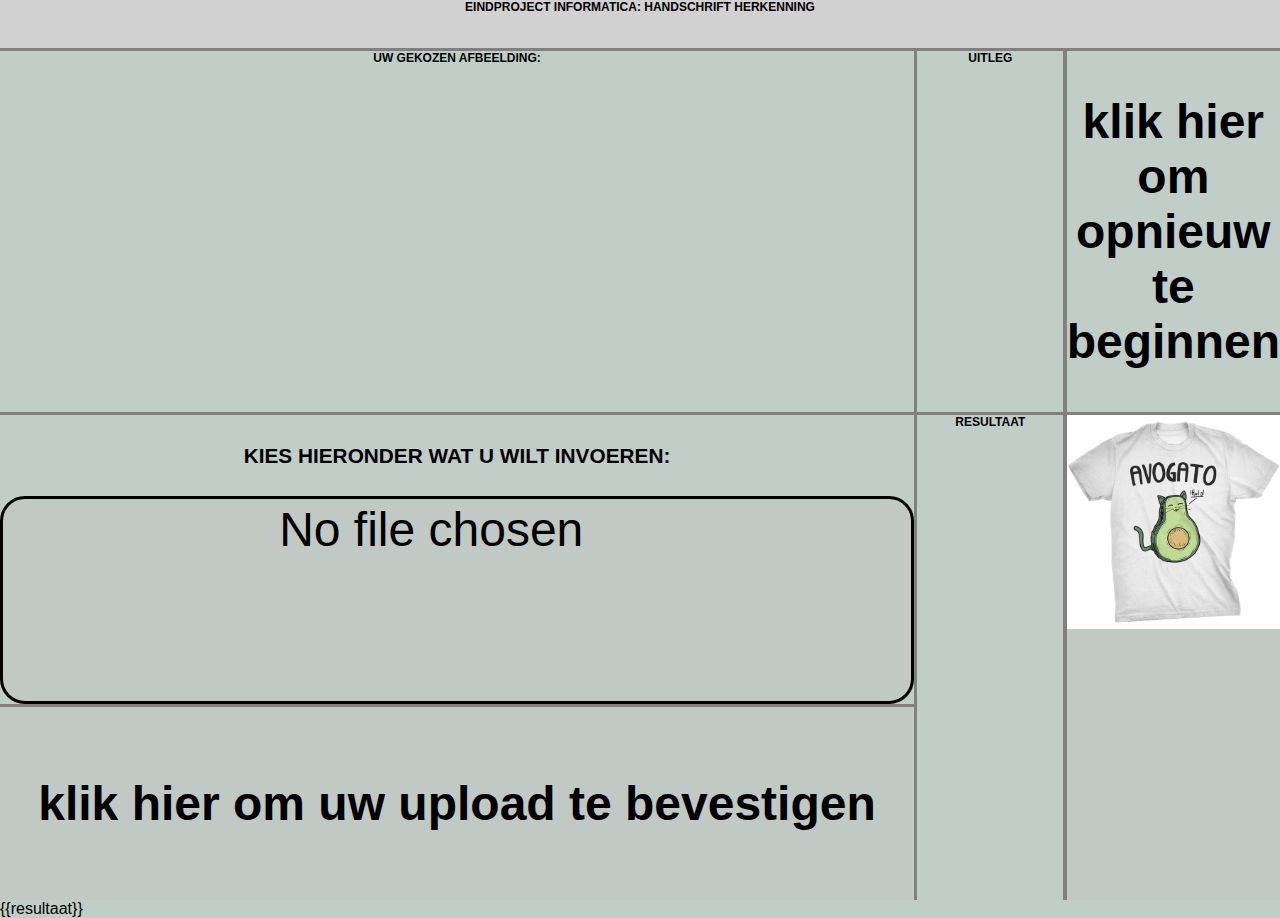
==== front_end/index.html @ 66985fa7 "uh ja moet ff pullen" ====
<!DOCTYPE html>
<html lang="en">
<head>
    <!-- hier wordt de css pagina gekoppeld aan de html pagina  -->
    <link href="index.css" rel="stylesheet" type="text/css" />
    <script>
        // Send a request to start the Flask server when the page loads
        window.onload = function() {
            fetch('/start_server', {
            method: 'GET' // Specify the HTTP method as GET
             })
                .then(response => response.json())
                .then(data => console.log(data))
                .catch(error => console.error('Error:', error));
        };
    </script>    
    <title>Eindproject informatica: handschrift herkenning</title>
</head>

<body>

<form id='uploaden'>
    <!-- de div claas die ocntainer heet zorgt ervoor dat er een plek is waar alle divs en buttons in 
        op worden geslagen, zodat deze overzichtelijk opgemaakt kunnen worden met grid (in css) -->
    <div class="container">
        <!-- Dit is de invoer, deze invoer heeft als type dat het een bestand (file) moet worden, 
            hierdoor opend hij de bestanden van je apparaat zodat je een bestand kan uitkiezen. 
            Achter accept staat .jpg, dit houdt in dat hij alleen maar jpg bestanden accepteerd   -->
        <input type="file" id="bestand" accept=".jpg"></input>
<!-- wordt de knop voor het bevestigen van de upload aangemaakt.  -->
        <button type="submit">klik hier om uw upload te bevestigen</button>
        <titel>Eindproject informatica: handschrift herkenning</titel>
        <uitleg>uitleg</uitleg>
        <div id="afbeelding">uw gekozen afbeelding: </div>
        <div id="invoeren">
<!-- Hier wordt binnen de div van het invoeren nog een div aangemaatk die ervoor moet zorgen 
dat de bovenste helft van het vak 'invoeren' niet als knop moet fungeren, maar als tekst-->
            <div class="bovenste-tekst">Kies hieronder wat u wilt invoeren:</div>
        </div>
        <div id="bevestigen">bevestigen</div>
        <div id="resultaat">resultaat</div>
        <div id="reset"> 
<!-- hier wordt ervoor gezorgd dat de knop voor het herladen van de pagina binnen het vak 'reset' staat -->
            <button class="reloadButton">klik hier om opnieuw te beginnen</button>
        </div>
        <div id="reclame"> 
<!-- binnen de div 'reclame wordt ervoor gezorgd dat de foto 'çatshirt.webp' in het vak komt, maar ook dat er
als je op deze foto klikt dat er een nieuw tabblad opend die je naar de pagina van de webshop leidt -->
            <a href="https://www.crazydogtshirts.com/collections/funny-cat/products/mens-avagato-funny-t-shirts-avocado-cat-tee-cute-cat-face-shirt-novelty-t-shirt?variant=7000697110573" 
            target="_blank">
            <img src="catshirt.webp">
            </a>

        </div>
    </div>
</form>

<script> 
//zoekt een html element met het id 'bestand'
//Ook zorgt hij evoro dat de bijbehoorende functie wordt uitgevoerd voor elke keer dat het element 'bestand veranderd'
//De functie die dan wordt uitgevoerd neemt e aan als parameter
    document.getElementById('bestand').addEventListener('change', function(e){
// zoekt een html element met het id 'afbeelding' en deze koppelt hij met de variabele afbeelding vak. 
        const afbeeldingVak = document.getElementById('afbeelding');
//Zorgt ervoor dat de parameter e en dus het gekozen bestand in een lijst komt en, omdat er maar een element
//in de lijst voorkomt hoeft hij alleen maar het eerste bestand uit de lijst te halen en toewijzen aan de variabele bestandGebruiker
        const bestandGebruiker = e.target.files[0];

        // Maak een FileReader object aan om het bestand te lezen
        const lezer = new FileReader();
        // als het gekozen bestand geladen is toont hij hem in het vak afbeelding
        lezer.onload = function(event) {
        // hier wordt een nieuwe html element aangemaakt en ondergebracht onder de variabele afbeeldingElement
            const afbeeldingElement = document.createElement('img');
        // het src attribuut van het img element op de gegevens van het gelezen bestand. 
        // het stukje .result bevat de van het betand dat is gelezen door de fileReader.
            afbeeldingElement.src = event.target.result;
        // zorgt dat het vak van de afbeelding helemaal leeg is
            afbeeldingVak.innerHTML = '';
// zorgt ervoor dat het gemaakte img element nu ondergebracht wordt onder een ander element genaamd afbeeldingVak.
            afbeeldingVak.appendChild(afbeeldingElement);
        }

        // Lees het bestand als een data URL
        lezer.readAsDataURL(bestandGebruiker);
    });


    document.getElementById('uploaden').addEventListener('submit', function(e){
        e.preventDefault();

        const bestandGebruiker= document.getElementById('bestand').files[0];

        const vormData= new FormData();
        vormData.append('bestand van gebruiker', bestandGebruiker, 'bestand-Gebruiker.jpg');

        // Start the Flask server by making a fetch request to a specific URL
        fetch('/start_flask_server', {
               method: 'GET',
          })
            .then(response => {
               if (!response.ok) {
                  throw new Error('Failed to start Flask server');
               }
              // Continue with the original image processing request
              return fetch('/process_image', {
                  method: 'POST',
                  body: vormData,
              });
          })
         .then(res => res.json())
         .then(data => {
             document.getElementById('resultaat').textContent = data.resultaat;
         })
          .catch(err => console.log(err));
});
//zorgt ervoor dat de website gereset wordt als je op de reloadButton knop klikt
document.querySelector('.reloadButton').addEventListener('click', function() { 
    var confirmed = confirm("weet je zeker dat je opnieuw wilt beginnen?");
    if (confirmed) {
        location.reload()
    }

});
</script>

<div id="resultaat">{{resultaat}}</div>

</body>
</html>
---- front_end/index.css ----
body {
    background-color: grey;

}

.container {
    display: grid;
    height: 100vh;
    grid-template-columns: 1fr 1fr 1fr 1fr;
    grid-template-rows: 0.2fr 1.5fr 1.2fr 0.8fr;
    grid-template-areas:
      "titel titel titel titel"
      "afbeelding uitleg uitleg reset"
      "invoeren  resultaat resultaat reclame"
      "bevestigen resultaat resultaat reclame";
    grid-gap: 0.2rem;
    font-weight: 800;
    text-transform: uppercase;
    font-size: 12px;
    color: #004d40;
    text-align: center;
  }
  
titel {
    background: #d0d1d0;
    grid-area: titel;
    border-radius: var(--main-radius);
    padding-top: var(--main-padding);
  }
  
uitleg {
    background: #c1cec8;
    grid-area: uitleg;
    border-radius: var(--main-radius);
    padding-top: var(--main-padding);
  }
  
#afbeelding {
    background: #c1cec8;
    grid-area: afbeelding;
    border-radius: var(--main-radius);
    padding-top: var(--main-padding);
    overflow: hidden;
    
  }
#afbeelding img {
    max-width: 100%;
    max-height: 100%;
}

  
#invoeren {
    background: #c1cec8;
    grid-area: invoeren;
    border-radius: var(--main-radius);
    padding-top: var(--main-padding);
    display: grid;
    grid-template-rows: 28% 70%;
    
  }
  .bovenste-tekst {
    display: flex;
    align-items: center;
    justify-content: center;
    font-size: 1.3rem;
}
  
#bevestigen {
    background: #c1cec8;
    grid-area: bevestigen;
    border-radius: var(--main-radius);
    padding-top: var(--main-padding);
    z-index:-1;
    
  }


  
#resultaat {
    background: #c1cec8;
    grid-area: resultaat;
    border-radius: var(--main-radius);
    padding-top: var(--main-padding);
  }
#reset {
  background: #c1cec8;
  grid-area: reset;
  border-radius: var(--main-radius);
  padding-top: var(--main-padding);
}
#reset:hover{
  background-color: lightblue;
  cursor: pointer;
}
.reloadButton {
  background-color: #c1cec8 ;
  width: 100%;
  height: 100%;
}

.reloadButton:hover {
  background-color: lightblue;
}
#reclame {
    
    background: #c0c9c4;
    grid-area: reclame;
    border-radius: var(--main-radius);
    padding-top: var(--main-padding);
  }
  #reclame img {
    max-width: 100%;
    max-height: 100%;
  
    
}


button {
  max-width: 100%;
  max-height: 100%;
    background-color: #c0c9c4;
    font-weight: bold;
    font-size: 3rem;
    cursor: pointer;
    border:none;
    grid-area: bevestigen;
} 
button:hover{
    background-color: lightblue;
}
*{
    margin: 0;
    padding:0;
    font-family: 'Be Vietnam Pro', sans-serif;
    color:black 
}
#bestand::-webkit-file-upload-button {
    visibility: hidden;
}
#bestand , input[type=button]{
  max-width: 100%;
  height: 70%;
  background-color: #c0c9c4;
  align-self: end;
    
    font-size: 3rem;
    
    border: solid;
    border-radius: 25px;
    text-align: center;
    cursor: pointer;
    position: relative;  
    transition: .5s all;
    grid-area: invoeren;
}
#bestand:hover {
    background-color: lightblue;
}
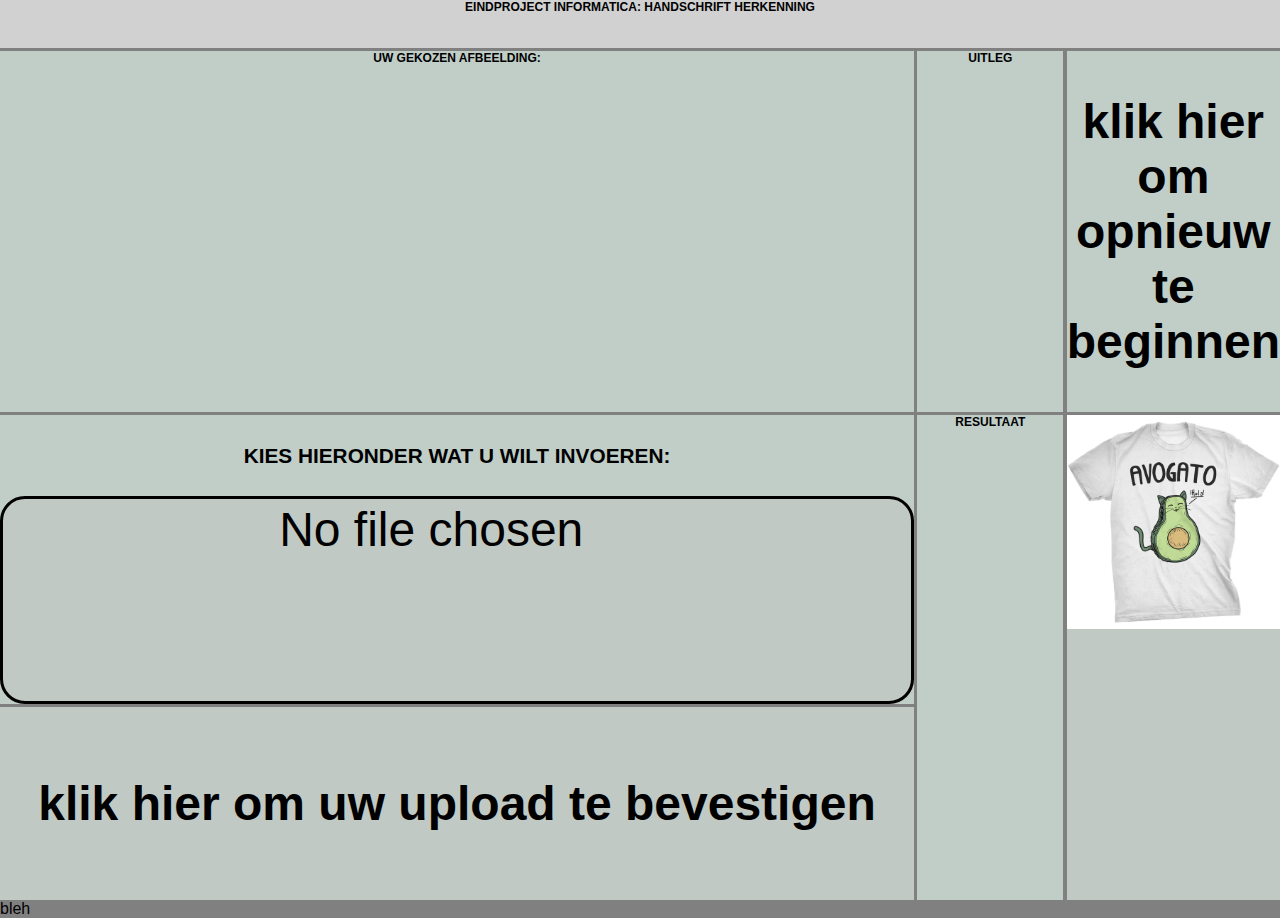
==== commit 60fa951d: "Submit!" ====
--- a/front_end/index.html
+++ b/front_end/index.html
@@ -85,35 +85,33 @@
         lezer.readAsDataURL(bestandGebruiker);
     });
 
-
+    fetch('http://127.0.0.1:5000/front_end/index.html/test')
+        .then(response => response.json())
+            .then(data => {
+                console.log('Response:', data);
+                document.getElementById('bleh').textContent = data.bleh;
+            })
+            .catch(error => console.error('Error:', error));
     document.getElementById('uploaden').addEventListener('submit', function(e){
         e.preventDefault();
 
-        const bestandGebruiker= document.getElementById('bestand').files[0];
-
-        const vormData= new FormData();
+        const bestandGebruiker = document.getElementById('bestand').files[0];
+        const vormData = new FormData();
         vormData.append('bestand van gebruiker', bestandGebruiker, 'bestand-Gebruiker.jpg');
 
         // Start the Flask server by making a fetch request to a specific URL
-        fetch('/start_flask_server', {
-               method: 'GET',
-          })
-            .then(response => {
-               if (!response.ok) {
-                  throw new Error('Failed to start Flask server');
-               }
-              // Continue with the original image processing request
-              return fetch('/process_image', {
-                  method: 'POST',
-                  body: vormData,
-              });
-          })
-         .then(res => res.json())
-         .then(data => {
-             document.getElementById('resultaat').textContent = data.resultaat;
-         })
-          .catch(err => console.log(err));
-});
+        fetch('http://127.0.0.1:5000/front_end/index.html/process_image', {
+            method: 'POST',
+            body: vormData,
+            })
+        .then(response => response.json())
+        .then(data => {
+            console.log('Response:', data);
+            document.getElementById('resultaat').textContent = data.resultaat;
+        })
+        .catch(err => console.error('Error:', err));
+    });
+;
 //zorgt ervoor dat de website gereset wordt als je op de reloadButton knop klikt
 document.querySelector('.reloadButton').addEventListener('click', function() { 
     var confirmed = confirm("weet je zeker dat je opnieuw wilt beginnen?");
@@ -124,7 +122,6 @@
 });
 </script>
 
-<div id="resultaat">{{resultaat}}</div>
-
+<div id="bleh">bleh</div>
 </body>
 </html>
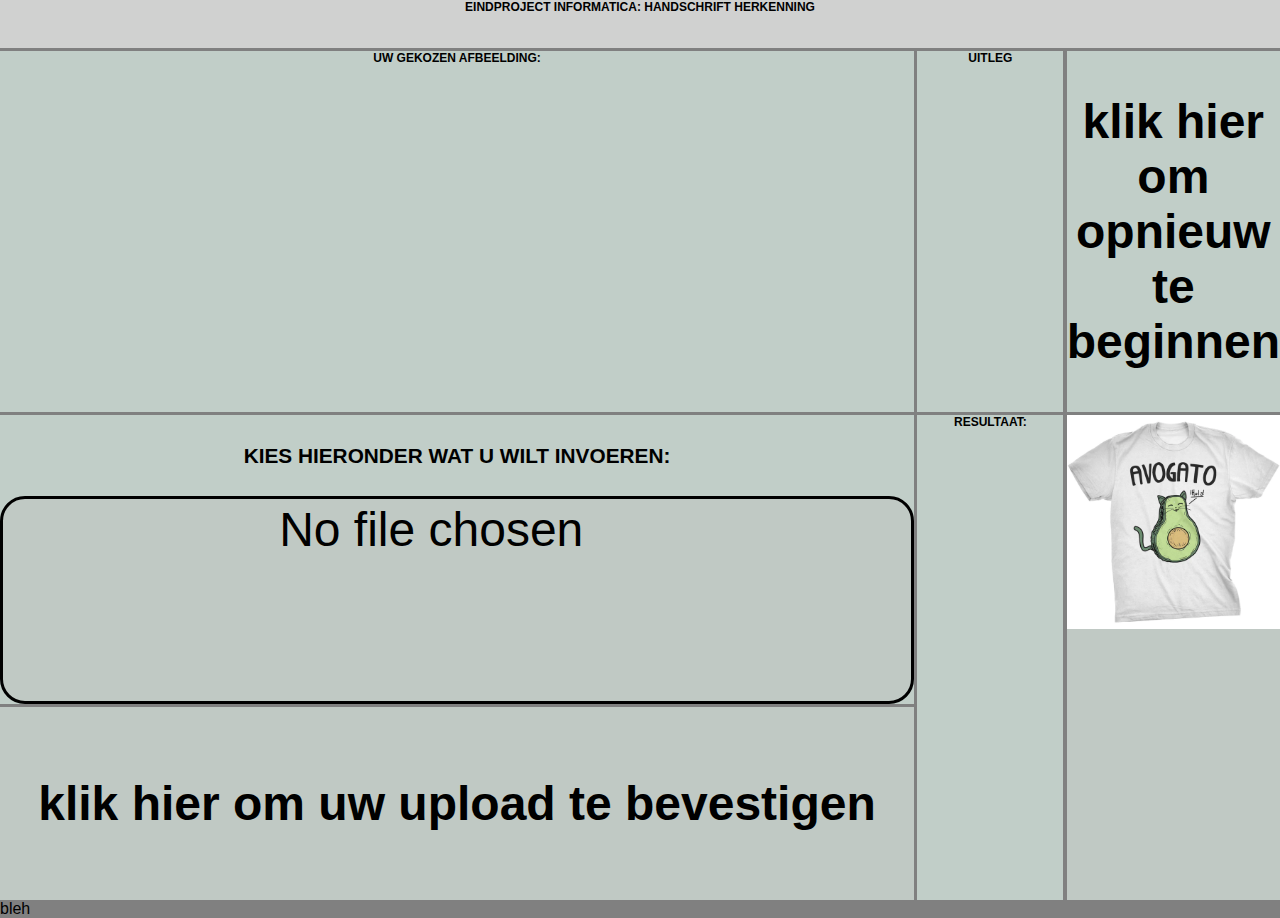
==== commit d60ae44b: "uhjksbjd" ====
--- a/front_end/index.html
+++ b/front_end/index.html
@@ -38,7 +38,7 @@
             <div class="bovenste-tekst">Kies hieronder wat u wilt invoeren:</div>
         </div>
         <div id="bevestigen">bevestigen</div>
-        <div id="resultaat">resultaat</div>
+        <div id="resultaat" img src="test_file.jpg">resultaat:</div>
         <div id="reset"> 
 <!-- hier wordt ervoor gezorgd dat de knop voor het herladen van de pagina binnen het vak 'reset' staat -->
             <button class="reloadButton">klik hier om opnieuw te beginnen</button>
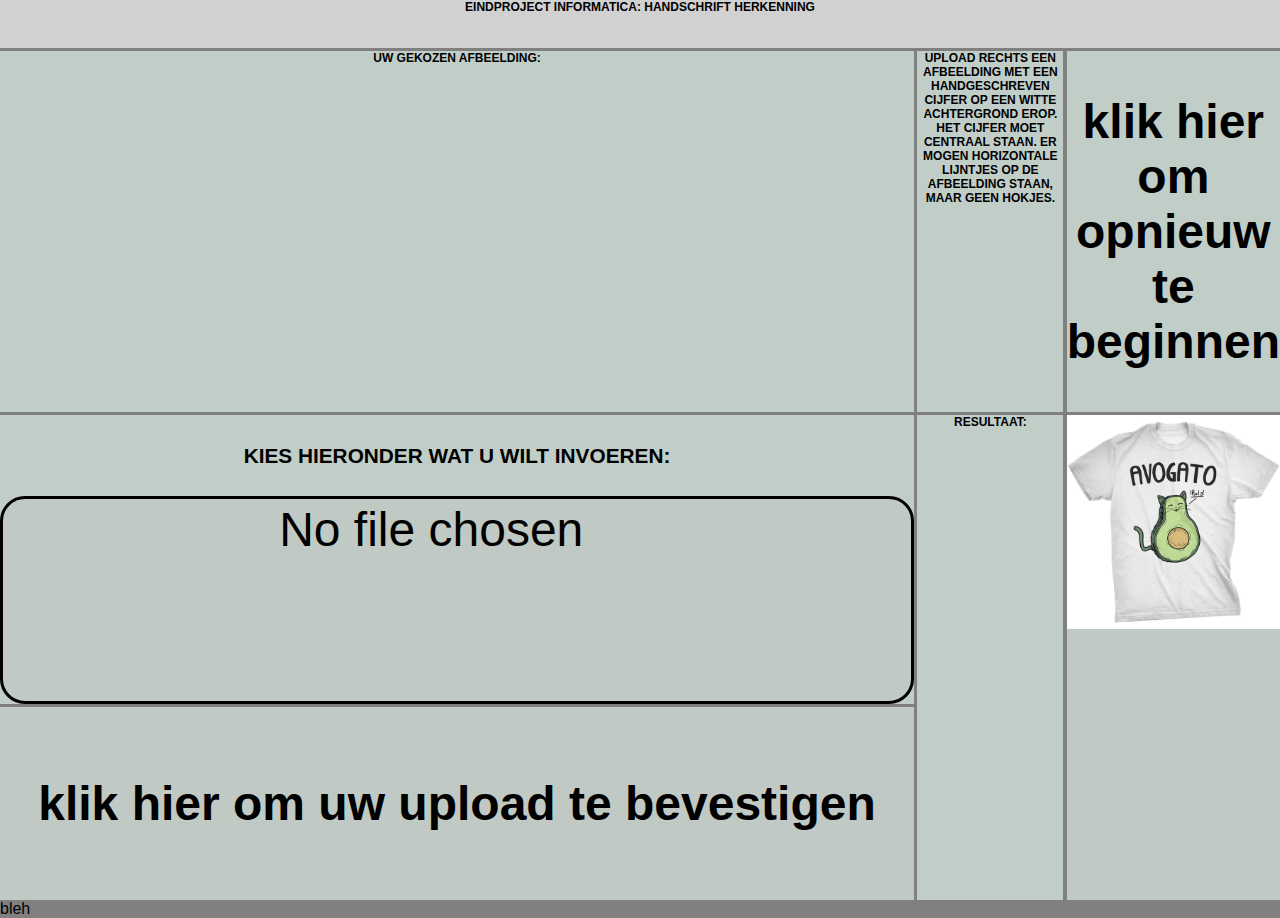
==== commit b743c5f8: "uitleg" ====
--- a/front_end/index.html
+++ b/front_end/index.html
@@ -30,7 +30,7 @@
 <!-- wordt de knop voor het bevestigen van de upload aangemaakt.  -->
         <button type="submit">klik hier om uw upload te bevestigen</button>
         <titel>Eindproject informatica: handschrift herkenning</titel>
-        <uitleg>uitleg</uitleg>
+        <uitleg>Upload rechts een afbeelding met een handgeschreven cijfer op een witte achtergrond erop. Het cijfer moet centraal staan. Er mogen horizontale lijntjes op de afbeelding staan, maar geen hokjes.</uitleg>
         <div id="afbeelding">uw gekozen afbeelding: </div>
         <div id="invoeren">
 <!-- Hier wordt binnen de div van het invoeren nog een div aangemaatk die ervoor moet zorgen 
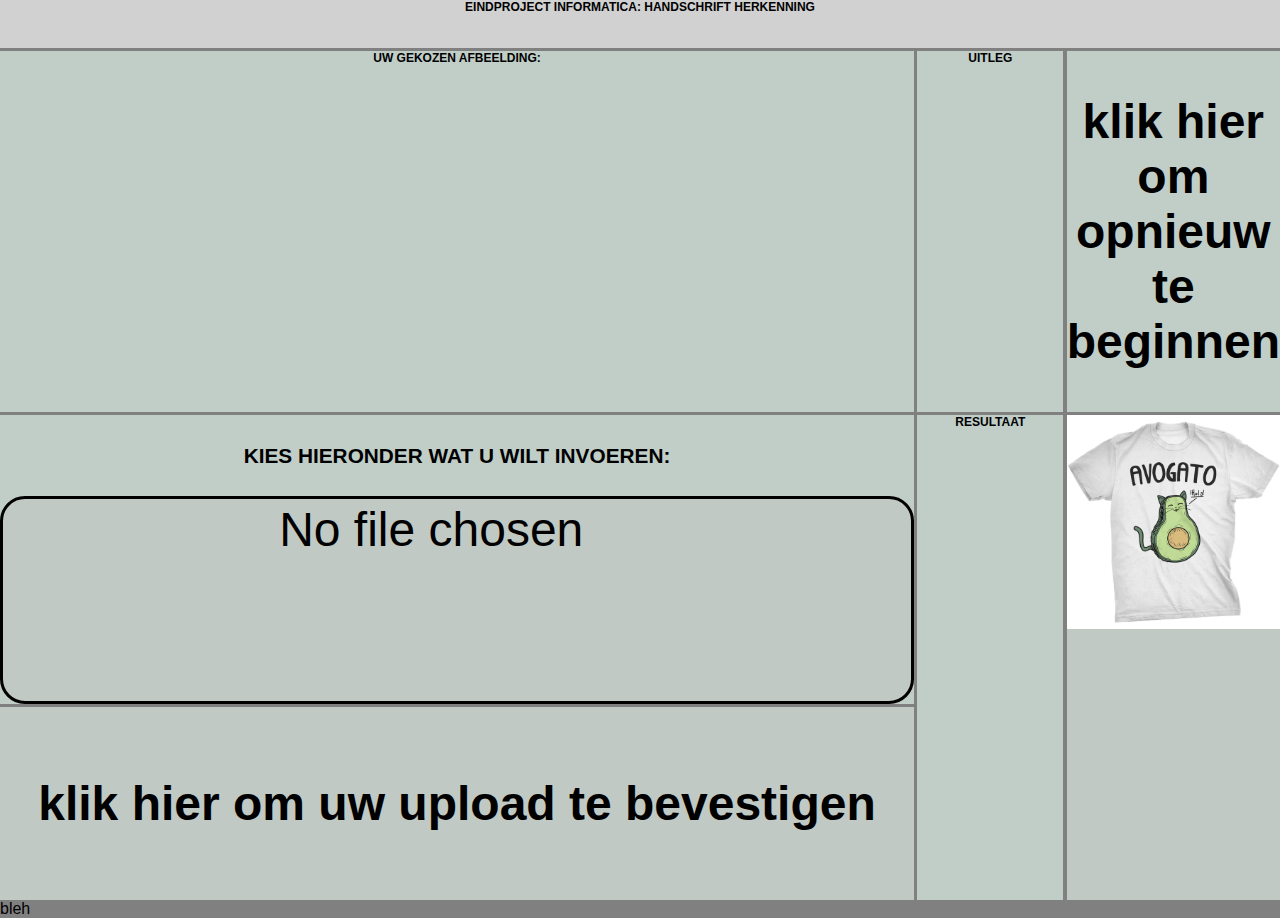
==== commit a6249714: "yay commit" ====
--- a/front_end/index.html
+++ b/front_end/index.html
@@ -30,7 +30,7 @@
 <!-- wordt de knop voor het bevestigen van de upload aangemaakt.  -->
         <button type="submit">klik hier om uw upload te bevestigen</button>
         <titel>Eindproject informatica: handschrift herkenning</titel>
-        <uitleg>Upload rechts een afbeelding met een handgeschreven cijfer op een witte achtergrond erop. Het cijfer moet centraal staan. Er mogen horizontale lijntjes op de afbeelding staan, maar geen hokjes.</uitleg>
+        <uitleg>uitleg</uitleg>
         <div id="afbeelding">uw gekozen afbeelding: </div>
         <div id="invoeren">
 <!-- Hier wordt binnen de div van het invoeren nog een div aangemaatk die ervoor moet zorgen 
@@ -38,7 +38,7 @@
             <div class="bovenste-tekst">Kies hieronder wat u wilt invoeren:</div>
         </div>
         <div id="bevestigen">bevestigen</div>
-        <div id="resultaat" img src="test_file.jpg">resultaat:</div>
+        <div id="resultaat">resultaat</div>
         <div id="reset"> 
 <!-- hier wordt ervoor gezorgd dat de knop voor het herladen van de pagina binnen het vak 'reset' staat -->
             <button class="reloadButton">klik hier om opnieuw te beginnen</button>
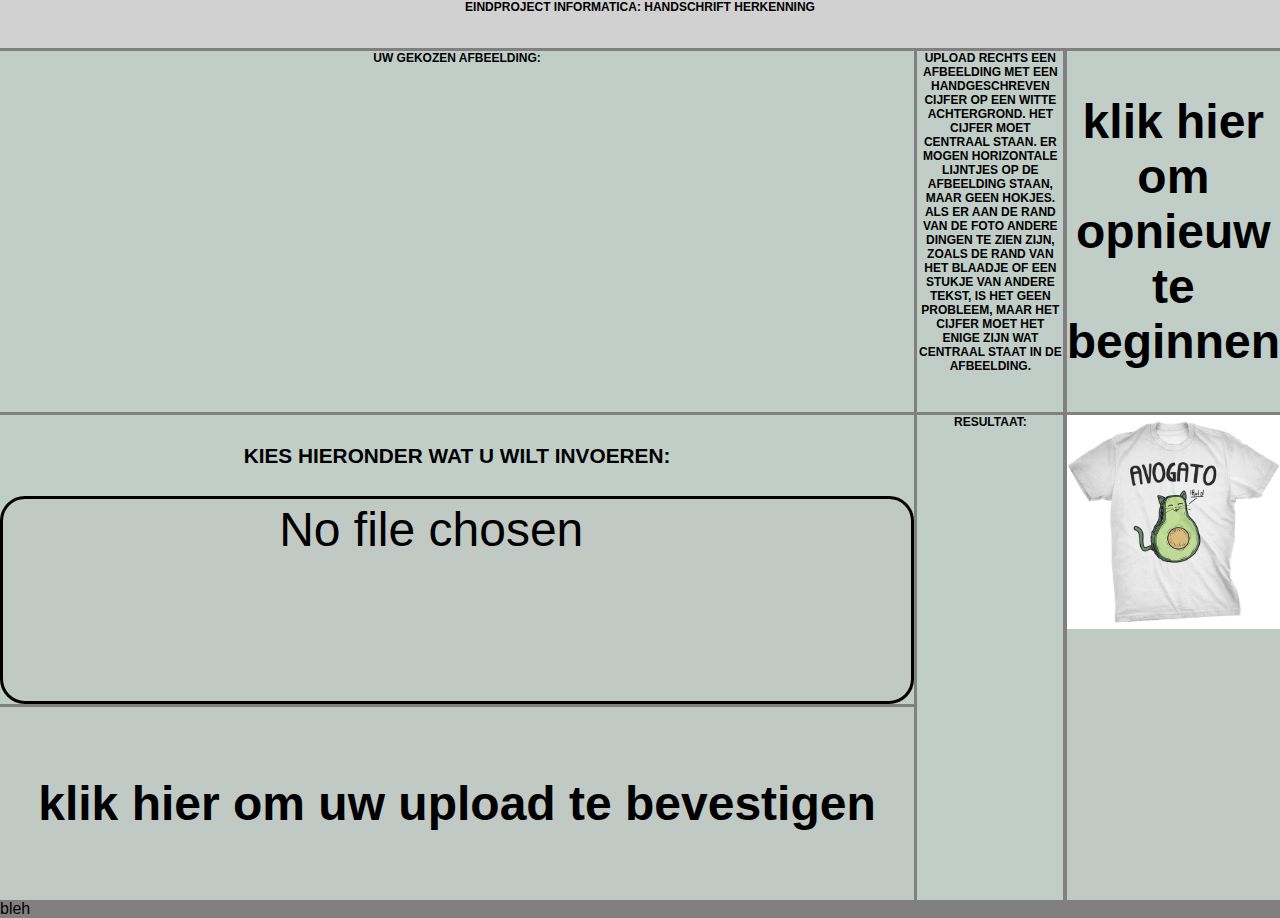
==== commit 289a7e7a: "commit message" ====
--- a/front_end/index.html
+++ b/front_end/index.html
@@ -30,7 +30,7 @@
 <!-- wordt de knop voor het bevestigen van de upload aangemaakt.  -->
         <button type="submit">klik hier om uw upload te bevestigen</button>
         <titel>Eindproject informatica: handschrift herkenning</titel>
-        <uitleg>uitleg</uitleg>
+        <uitleg>Upload rechts een afbeelding met een handgeschreven cijfer op een witte achtergrond. Het cijfer moet centraal staan. Er mogen horizontale lijntjes op de afbeelding staan, maar geen hokjes. Als er aan de rand van de foto andere dingen te zien zijn, zoals de rand van het blaadje of een stukje van andere tekst, is het geen probleem, maar het cijfer moet het enige zijn wat centraal staat in de afbeelding. </uitleg>
         <div id="afbeelding">uw gekozen afbeelding: </div>
         <div id="invoeren">
 <!-- Hier wordt binnen de div van het invoeren nog een div aangemaatk die ervoor moet zorgen 
@@ -38,7 +38,7 @@
             <div class="bovenste-tekst">Kies hieronder wat u wilt invoeren:</div>
         </div>
         <div id="bevestigen">bevestigen</div>
-        <div id="resultaat">resultaat</div>
+        <div id="resultaat" img src="test_file.jpg">resultaat:</div>
         <div id="reset"> 
 <!-- hier wordt ervoor gezorgd dat de knop voor het herladen van de pagina binnen het vak 'reset' staat -->
             <button class="reloadButton">klik hier om opnieuw te beginnen</button>
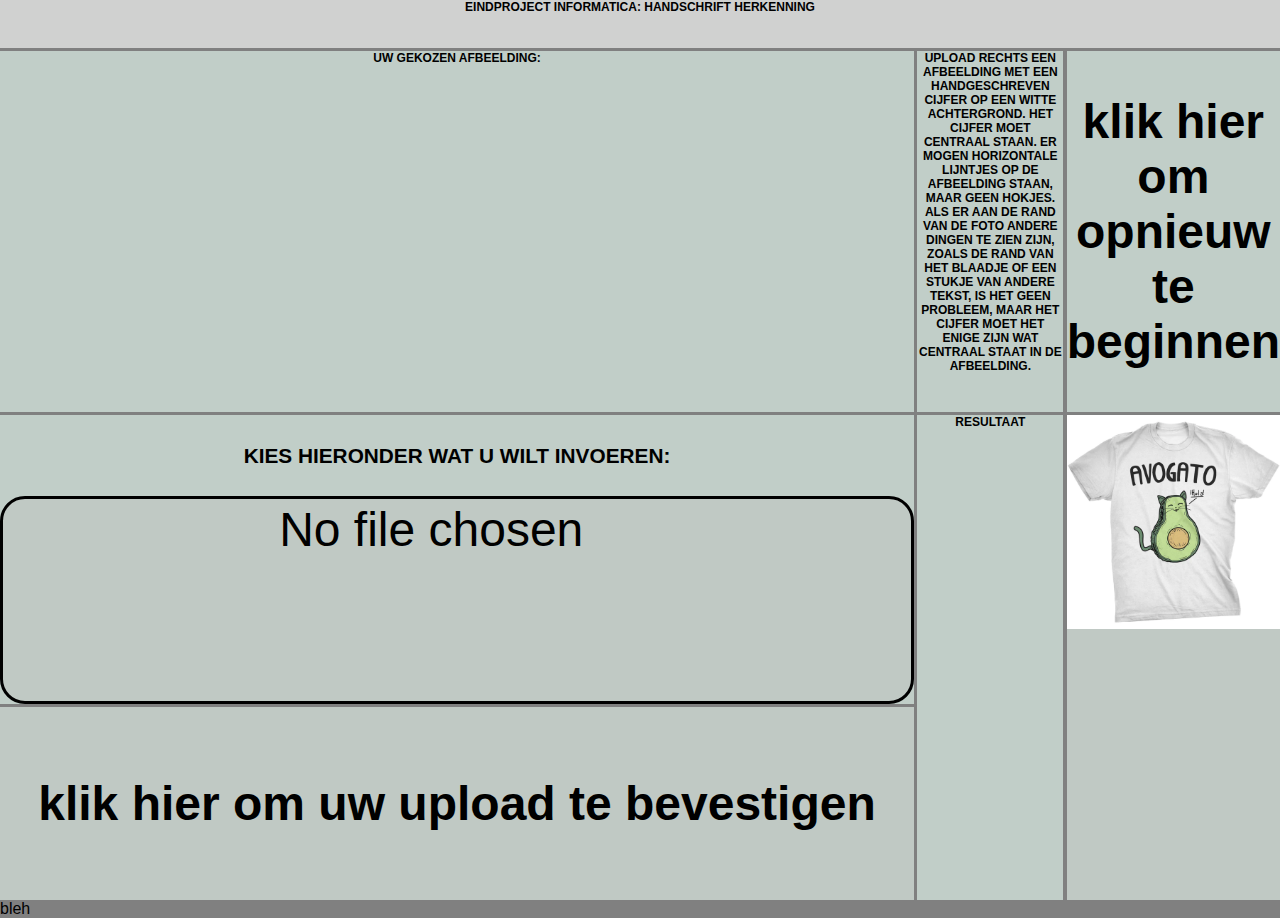
==== commit fd6938f7: "Merge branch 'main' of https://github.com/bartvnw/INFORMATICAPO" ====
--- a/front_end/index.html
+++ b/front_end/index.html
@@ -38,7 +38,7 @@
             <div class="bovenste-tekst">Kies hieronder wat u wilt invoeren:</div>
         </div>
         <div id="bevestigen">bevestigen</div>
-        <div id="resultaat" img src="test_file.jpg">resultaat:</div>
+        <div id="resultaat">resultaat</div>
         <div id="reset"> 
 <!-- hier wordt ervoor gezorgd dat de knop voor het herladen van de pagina binnen het vak 'reset' staat -->
             <button class="reloadButton">klik hier om opnieuw te beginnen</button>
